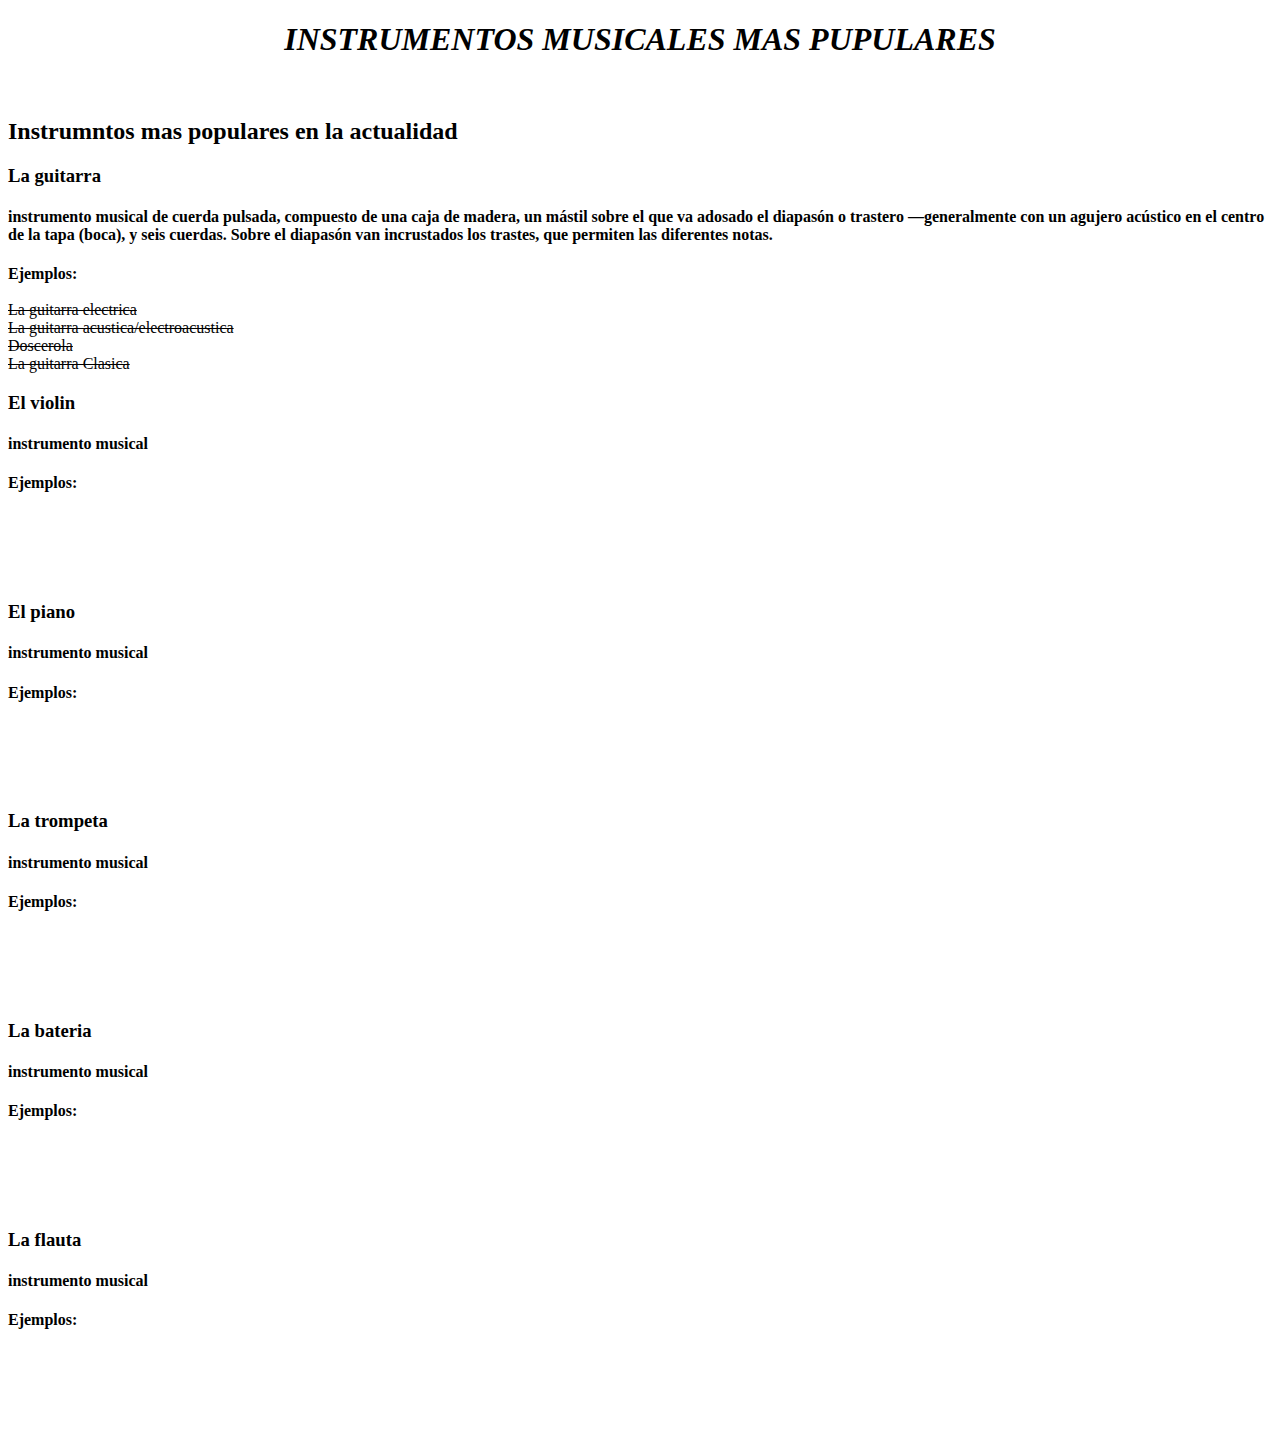
==== proyecto1.html @ fcb7859e "Add files via upload" ====
<!DOCTYPE html>
<html>
<head>
	<title>Proyecto1</title>
</head>
<body background="https://previews.123rf.com/images/alexvectors/alexvectors1501/alexvectors150100140/35597316-fondo-de-la-m%C3%BAsica-sin-fisuras-patr%C3%B3n-se-puede-utilizar-para-fondos-de-pantalla-fondos-de-p%C3%A1ginas.jpg">
	<center>
	<h1><i>INSTRUMENTOS MUSICALES MAS PUPULARES</i></h1><br>
	</center>
	<h2>Instrumntos mas populares en la actualidad</h2>
	
	<h3>La guitarra</h3>
	<h4>instrumento musical de cuerda pulsada, compuesto de una caja de madera, un mástil sobre el que va adosado el diapasón o trastero —generalmente con un agujero acústico en el centro de la tapa (boca), y seis cuerdas. Sobre el diapasón van incrustados los trastes, que permiten las diferentes notas.</h4>
	<b>Ejemplos:</b><br><br>
	<s>La guitarra electrica</s><br>
	<s>La guitarra acustica/electroacustica</s><br>
	<s>Doscerola</s><br>
	<s>La guitarra Clasica</s><br>

	<h3>El violin</h3>
	<h4>instrumento musical</h4>
	<b>Ejemplos:</b><br><br>
	<s></s><br>
	<s></s><br>
	<s></s><br>
	<s></s><br>

	<h3>El piano</h3>
	<h4>instrumento musical</h4>
	<b>Ejemplos:</b><br><br>
	<s></s><br>
	<s></s><br>
	<s></s><br>
	<s></s><br>

	<h3>La trompeta</h3>
	<h4>instrumento musical</h4>
	<b>Ejemplos:</b><br><br>
	<s></s><br>
	<s></s><br>
	<s></s><br>
	<s></s><br>

	<h3>La bateria</h3>
	<h4>instrumento musical</h4>
	<b>Ejemplos:</b><br><br>
	<s></s><br>
	<s></s><br>
	<s></s><br>
	<s></s><br>

	<h3>La flauta</h3>
	<h4>instrumento musical</h4>
	<b>Ejemplos:</b><br><br>
	<s></s><br>
	<s></s><br>
	<s></s><br>
	<s></s><br><br>

</body>
</html>
<!--//eibar.eus/es/cultura/escuelas-municipales/escuela-de-musica/disciplinas-instrumentos/guitarra#:~:text=La%20guitarra%20es%20un%20instrumento,)—%2C%20y%20seis%20cuerdas.-->
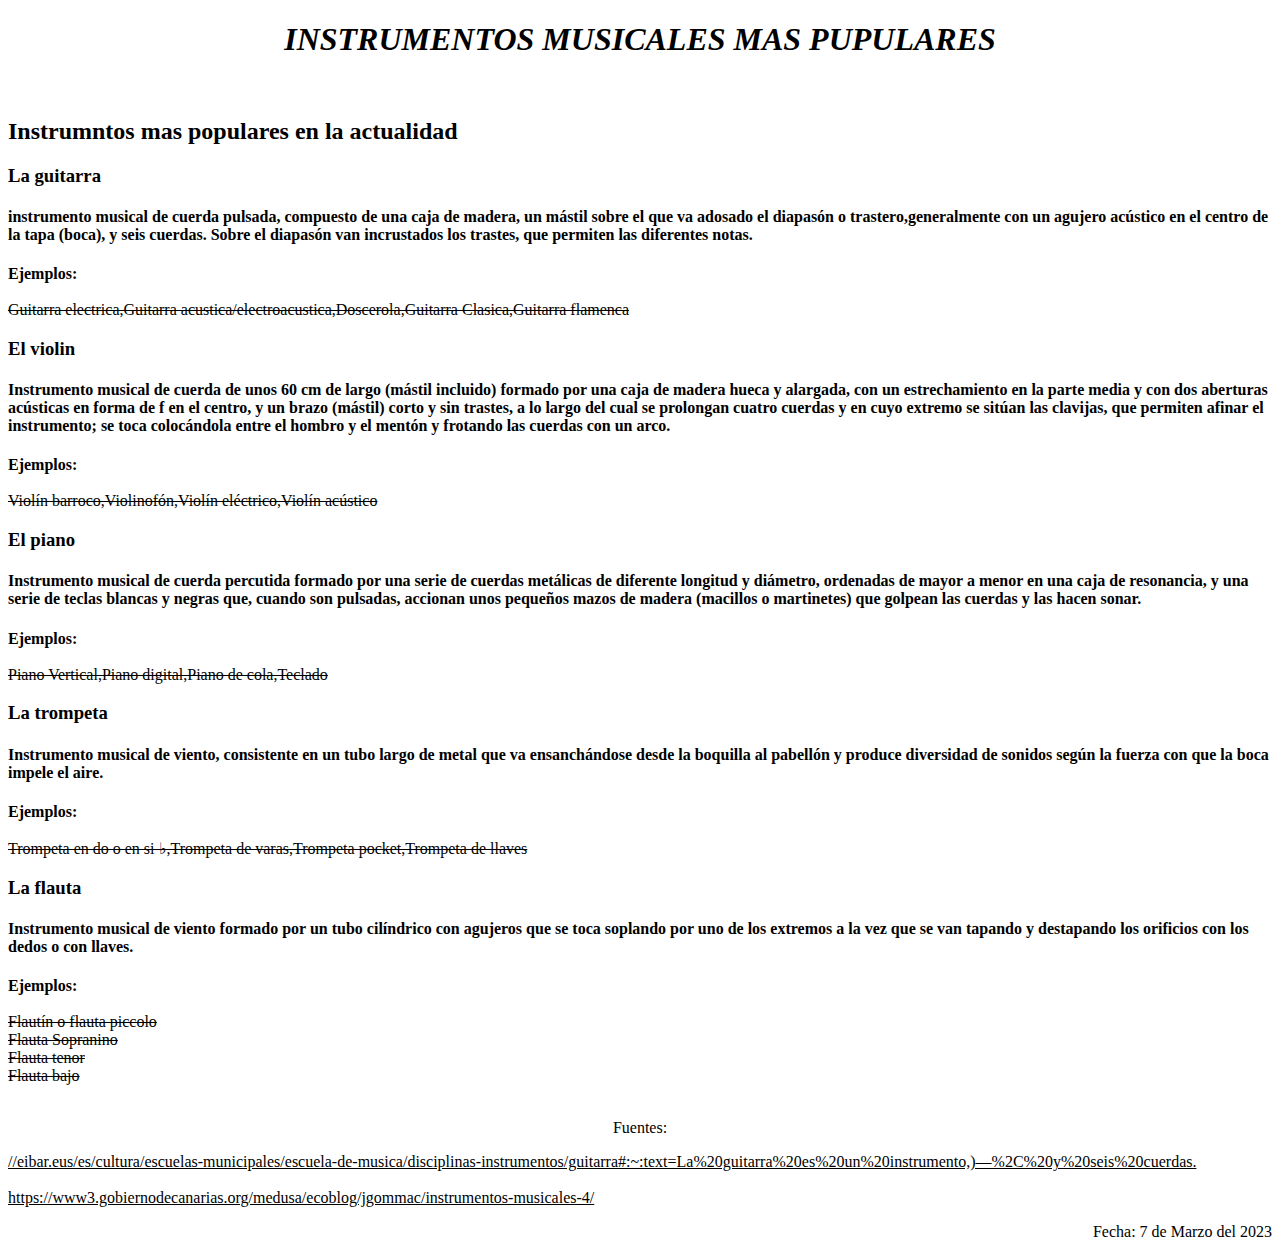
==== commit c04266cd: "Add files via upload" ====
--- a/proyecto1.html
+++ b/proyecto1.html
@@ -10,53 +10,37 @@
 	<h2>Instrumntos mas populares en la actualidad</h2>
 	
 	<h3>La guitarra</h3>
-	<h4>instrumento musical de cuerda pulsada, compuesto de una caja de madera, un mástil sobre el que va adosado el diapasón o trastero —generalmente con un agujero acústico en el centro de la tapa (boca), y seis cuerdas. Sobre el diapasón van incrustados los trastes, que permiten las diferentes notas.</h4>
+	<h4>instrumento musical de cuerda pulsada, compuesto de una caja de madera, un mástil sobre el que va adosado el diapasón o trastero,generalmente con un agujero acústico en el centro de la tapa (boca), y seis cuerdas. Sobre el diapasón van incrustados los trastes, que permiten las diferentes notas.</h4>
 	<b>Ejemplos:</b><br><br>
-	<s>La guitarra electrica</s><br>
-	<s>La guitarra acustica/electroacustica</s><br>
-	<s>Doscerola</s><br>
-	<s>La guitarra Clasica</s><br>
+	<s>Guitarra electrica,Guitarra acustica/electroacustica,Doscerola,Guitarra Clasica,Guitarra flamenca</s><br>
 
 	<h3>El violin</h3>
-	<h4>instrumento musical</h4>
+	<h4>Instrumento musical de cuerda de unos 60 cm de largo (mástil incluido) formado por una caja de madera hueca y alargada, con un estrechamiento en la parte media y con dos aberturas acústicas en forma de f en el centro, y un brazo (mástil) corto y sin trastes, a lo largo del cual se prolongan cuatro cuerdas y en cuyo extremo se sitúan las clavijas, que permiten afinar el instrumento; se toca colocándola entre el hombro y el mentón y frotando las cuerdas con un arco.</h4>
 	<b>Ejemplos:</b><br><br>
-	<s></s><br>
-	<s></s><br>
-	<s></s><br>
-	<s></s><br>
-
+	<s>Violín barroco,Violinofón,Violín eléctrico,Violín acústico</s><br>
+	
 	<h3>El piano</h3>
-	<h4>instrumento musical</h4>
+	<h4>Instrumento musical de cuerda percutida formado por una serie de cuerdas metálicas de diferente longitud y diámetro, ordenadas de mayor a menor en una caja de resonancia, y una serie de teclas blancas y negras que, cuando son pulsadas, accionan unos pequeños mazos de madera (macillos o martinetes) que golpean las cuerdas y las hacen sonar.</h4>
 	<b>Ejemplos:</b><br><br>
-	<s></s><br>
-	<s></s><br>
-	<s></s><br>
-	<s></s><br>
+	<s>Piano Vertical,Piano digital,Piano de cola,Teclado</s><br>
 
 	<h3>La trompeta</h3>
-	<h4>instrumento musical</h4>
+	<h4>Instrumento musical de viento, consistente en un tubo largo de metal que va ensanchándose desde la boquilla al pabellón y produce diversidad de sonidos según la fuerza con que la boca impele el aire.</h4>
 	<b>Ejemplos:</b><br><br>
-	<s></s><br>
-	<s></s><br>
-	<s></s><br>
-	<s></s><br>
-
-	<h3>La bateria</h3>
-	<h4>instrumento musical</h4>
-	<b>Ejemplos:</b><br><br>
-	<s></s><br>
-	<s></s><br>
-	<s></s><br>
-	<s></s><br>
+	<s>Trompeta en do o en si ♭,Trompeta de varas,Trompeta pocket,Trompeta de llaves</s><br>
 
 	<h3>La flauta</h3>
-	<h4>instrumento musical</h4>
+	<h4>Instrumento musical de viento formado por un tubo cilíndrico con agujeros que se toca soplando por uno de los extremos a la vez que se van tapando y destapando los orificios con los dedos o con llaves.</h4>
 	<b>Ejemplos:</b><br><br>
-	<s></s><br>
-	<s></s><br>
-	<s></s><br>
-	<s></s><br><br>
+	<s>Flautín o flauta piccolo</s><br>
+	<s>Flauta Sopranino</s><br>
+	<s>Flauta tenor</s><br>
+	<s>Flauta bajo</s><br><br>
 
+	<p align="center">Fuentes:</p>
+	<u>//eibar.eus/es/cultura/escuelas-municipales/escuela-de-musica/disciplinas-instrumentos/guitarra#:~:text=La%20guitarra%20es%20un%20instrumento,)—%2C%20y%20seis%20cuerdas.</u><br><br>
+	<u>https://www3.gobiernodecanarias.org/medusa/ecoblog/jgommac/instrumentos-musicales-4/</u>
+	<p align="right">Fecha: 7 de Marzo del 2023</p>
 </body>
 </html>
 <!--//eibar.eus/es/cultura/escuelas-municipales/escuela-de-musica/disciplinas-instrumentos/guitarra#:~:text=La%20guitarra%20es%20un%20instrumento,)—%2C%20y%20seis%20cuerdas.-->